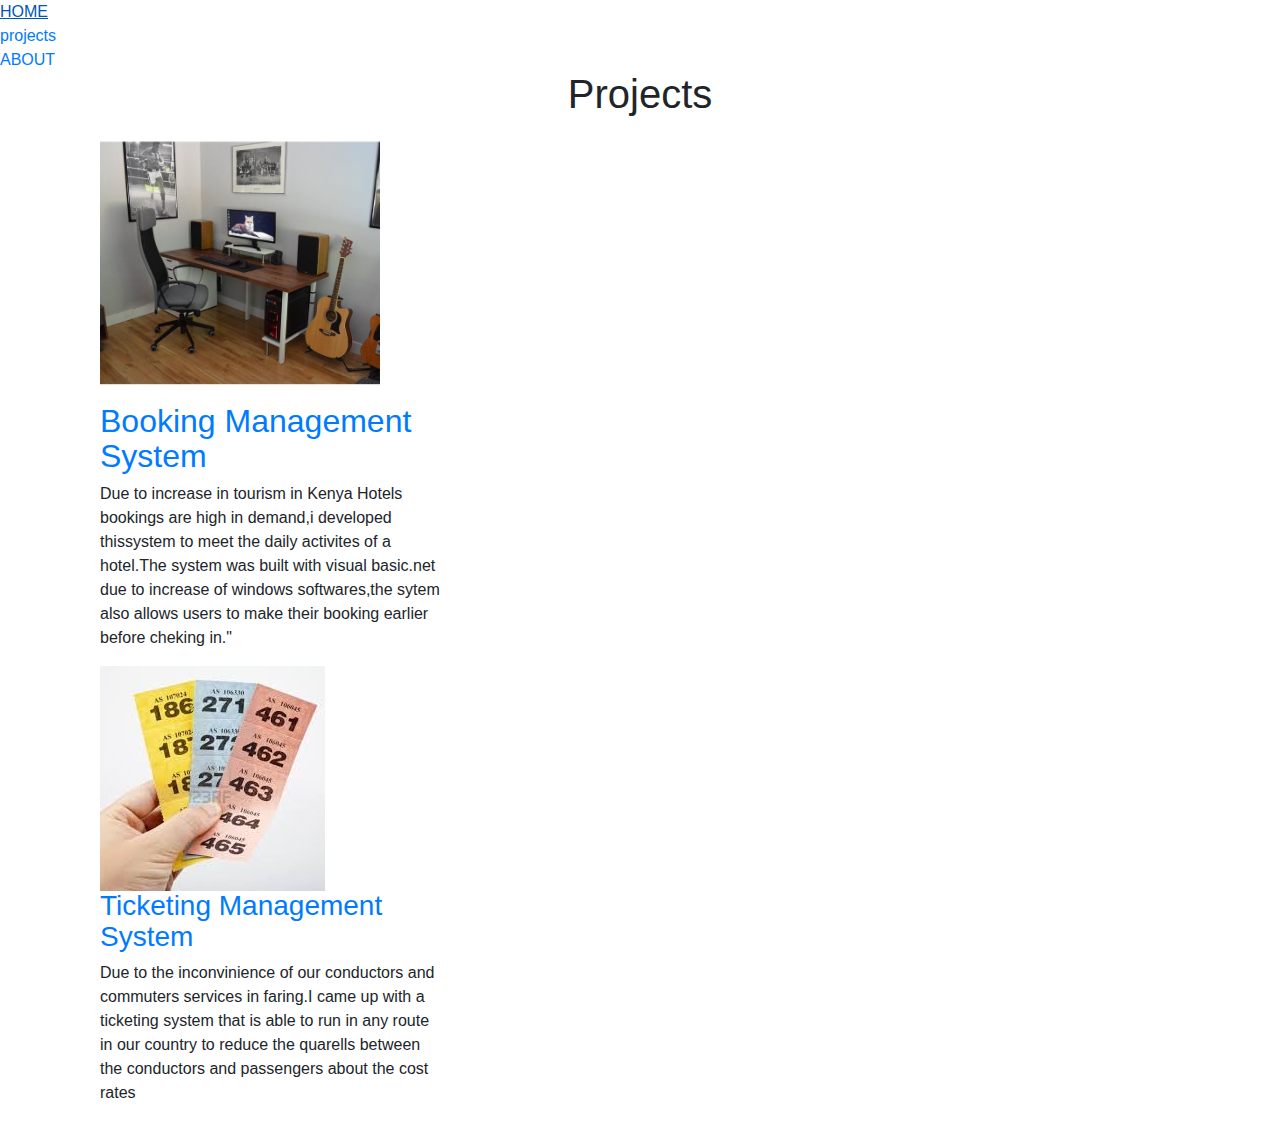
==== projects.html @ 2b73cbbb "first commit" ====
<!DOCTYPE html>
<html>
  <head>
    <meta charset="utf-8">
    <link href="https://fonts.googleapis.com/css?family=Francois+One" rel="stylesheet">
    <link href="https://fonts.googleapis.com/css?family=Quicksand" rel="stylesheet">
    <link href="https://fonts.googleapis.com/css?family=Vollkorn" rel="stylesheet">
    <link href="css/styles.css" rel="stylesheet" type="text/css">
    <link href="css/bootstrap.css" rel="stylesheet" type="text/css">

    <title>projects</title>
  </head>
  <body>

    <div class="sidebar" style="width:25%">
      <a href="index.html" class="w3"><div class="goli">HOME</div></a>
      <a href="projects.html" class="w3"><div class="goli">projects</div></a>
      <a href="about.html" class="w3"><div class="goli">ABOUT</div></a>
    </div>
    <div id="projects" class="container">
      <div class="page-header">
      <center>  <h1>Projects</h1></center>
      </div>

        <div class="col-md-4">
          <img src="img/villa.jpg" height="280" width="280" class="img-responsive img-rounded">
          <h2>
            <a href="googledrive.com" target="_blank">Booking Management System</a>
          </h2>
        <p>
         Due to increase in tourism in Kenya Hotels bookings are high in demand,i developed thissystem to meet the daily activites of a hotel.The system was built with visual basic.net due to increase of windows softwares,the sytem also allows users to make their booking earlier before cheking in."
       </p>
        </div>

        <div class="col-md-4">
          <img src="img/ticko.jpg" class="img-responsive">
          <h3>
            <a href="googledrive.com" target="_blank">Ticketing Management System</a>
          </h3>
          <p>
            Due to the inconvinience of our conductors and commuters services in faring.I came up with a ticketing system that is able to run in any route in our country to reduce the quarells between the conductors and passengers about the cost rates
          </p>
        </div>
      </div>

  </body>
</html>
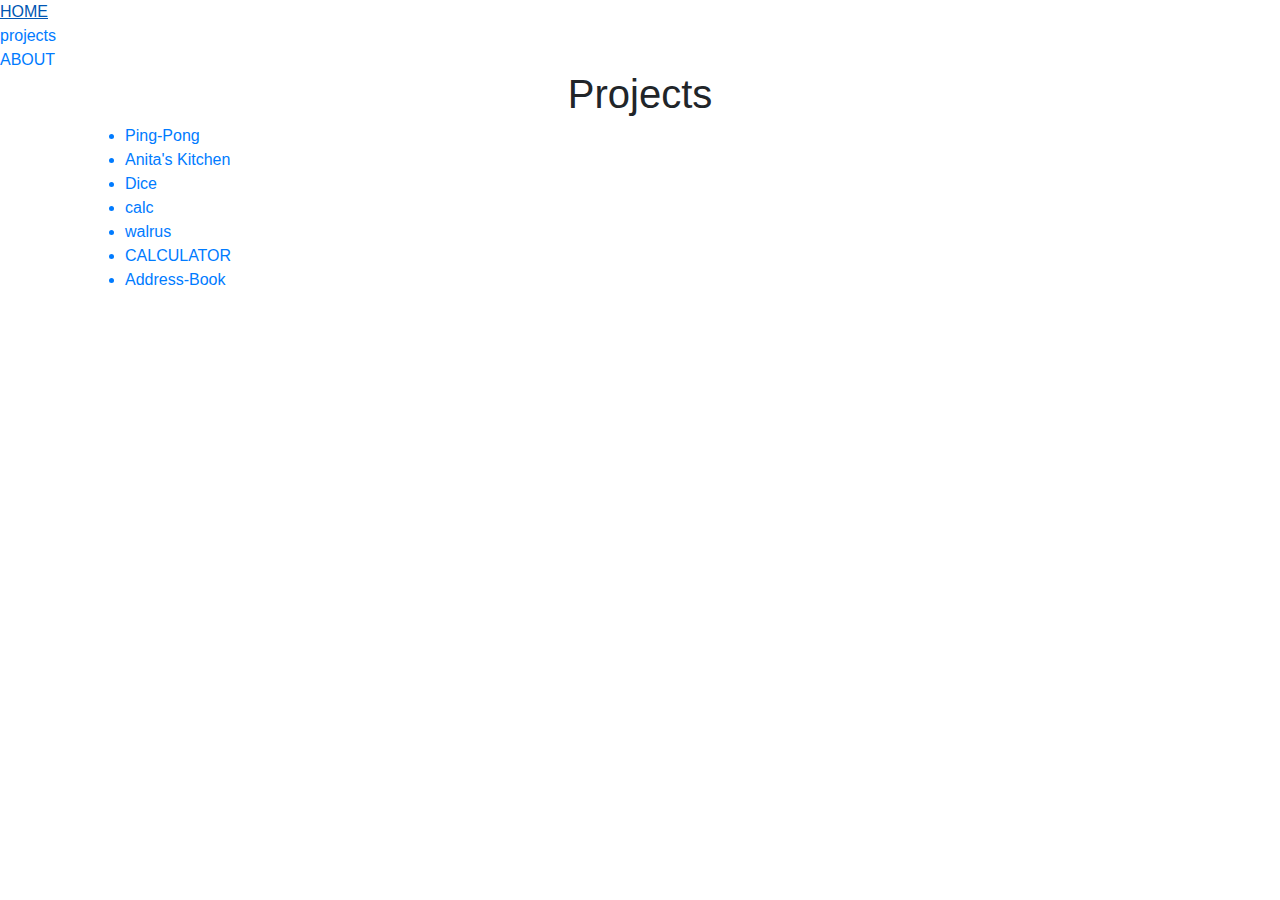
==== commit 6f31ebd1: "initial commit" ====
--- a/projects.html
+++ b/projects.html
@@ -22,26 +22,39 @@
       <center>  <h1>Projects</h1></center>
       </div>
 
-        <div class="col-md-4">
-          <img src="img/villa.jpg" height="280" width="280" class="img-responsive img-rounded">
-          <h2>
-            <a href="googledrive.com" target="_blank">Booking Management System</a>
-          </h2>
-        <p>
-         Due to increase in tourism in Kenya Hotels bookings are high in demand,i developed thissystem to meet the daily activites of a hotel.The system was built with visual basic.net due to increase of windows softwares,the sytem also allows users to make their booking earlier before cheking in."
-       </p>
+
+
+      <div class="well">
+      <ul class="flex-container">
+        <div class="ping">
+          <a href="https://garvinipkiss.github.io/Ping-Pong/"><li class="flex-item">Ping-Pong</li></a>
+        </div>
+        <div class="Anita">
+          <a href="https://garvinipkiss.github.io/Anita-kitchen/"><li class="flex-item">Anita's Kitchen</li></a>
+        </div>
+        <div class="Dice">
+          <a href="https://garvinipkiss.github.io/Dice-game/"><li class="flex-item">Dice</li></a>
         </div>
 
-        <div class="col-md-4">
-          <img src="img/ticko.jpg" class="img-responsive">
-          <h3>
-            <a href="googledrive.com" target="_blank">Ticketing Management System</a>
-          </h3>
-          <p>
-            Due to the inconvinience of our conductors and commuters services in faring.I came up with a ticketing system that is able to run in any route in our country to reduce the quarells between the conductors and passengers about the cost rates
-          </p>
+        <div class="todo">
+          <a href="#"><li class="flex-item">calc</li></a>
         </div>
-      </div>
+
+        <div class="bank">
+          <a href="#"><li class="flex-item">walrus</li></a>
+        </div>
+
+        <div class="calc">
+          <a href="#"><li class="flex-item">CALCULATOR</li></a>
+        </div>
+
+        <div class="book">
+          <a href="#"><li class="flex-item">Address-Book</li></a>
+        </div>
+
+
+
+
 
   </body>
 </html>
